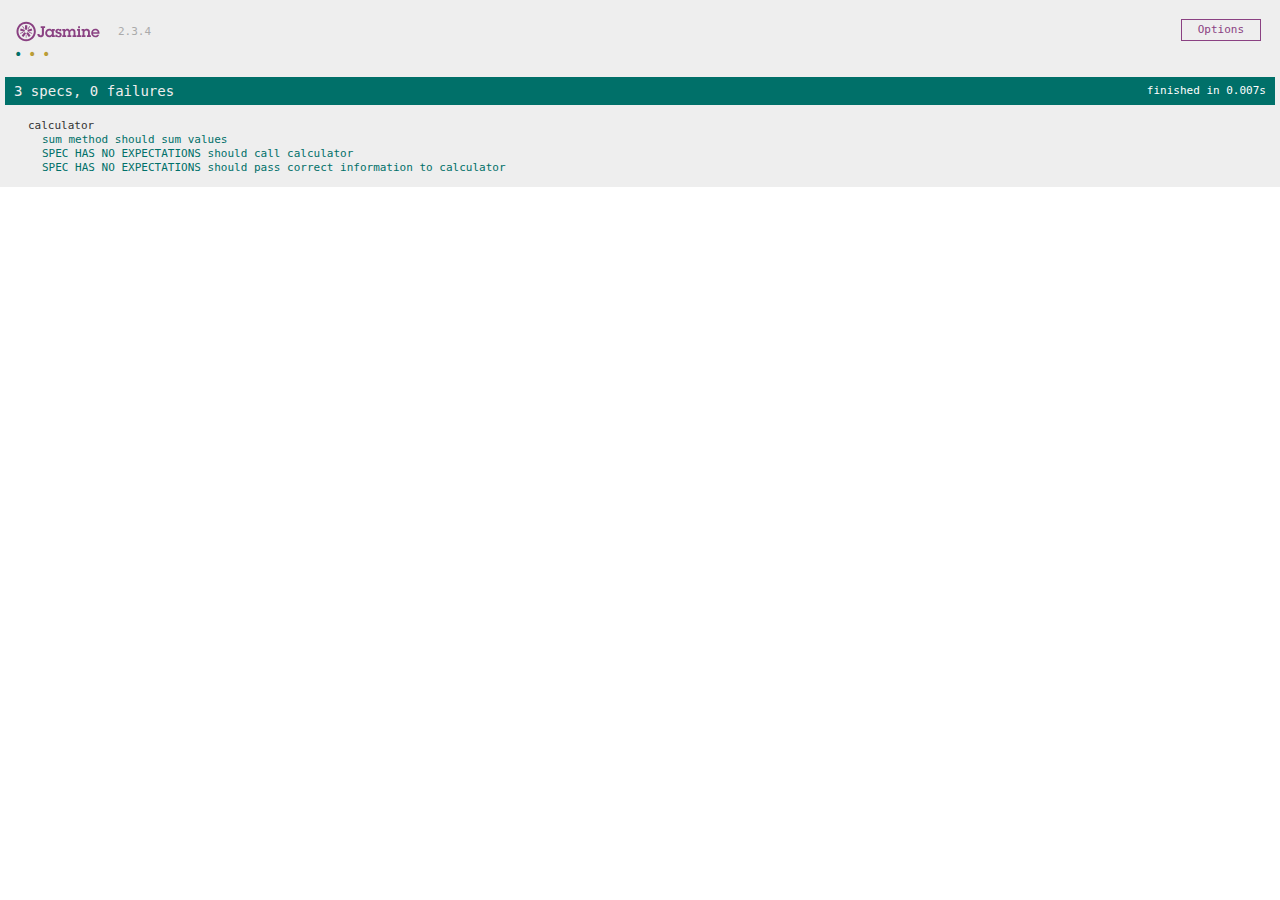
==== Exercise3 - Spies/TestRunner.html @ 1c9dde28 "loads of changes" ====
<!DOCTYPE html>
<html>
<head>
  <meta charset="utf-8">
  <title>Jasmine Spec Runner v2.3.4</title>

  <link rel="shortcut icon" type="image/png" href="../lib/jasmine-2.3.4/jasmine_favicon.png">
  <link rel="stylesheet" href="../lib/jasmine-2.3.4/jasmine.css">

  <script src="../lib/jasmine-2.3.4/jasmine.js"></script>
  <script src="../lib/jasmine-2.3.4/jasmine-html.js"></script>
  <script src="../lib/jasmine-2.3.4/boot.js"></script>

  <!-- include source files here... -->
  <script src="src/Test.js"></script>


</head>

<body>
</body>
</html>
---- lib/jasmine-2.3.4/jasmine.css ----
body { overflow-y: scroll; }

.jasmine_html-reporter { background-color: #eee; padding: 5px; margin: -8px; font-size: 11px; font-family: Monaco, "Lucida Console", monospace; line-height: 14px; color: #333; }
.jasmine_html-reporter a { text-decoration: none; }
.jasmine_html-reporter a:hover { text-decoration: underline; }
.jasmine_html-reporter p, .jasmine_html-reporter h1, .jasmine_html-reporter h2, .jasmine_html-reporter h3, .jasmine_html-reporter h4, .jasmine_html-reporter h5, .jasmine_html-reporter h6 { margin: 0; line-height: 14px; }
.jasmine_html-reporter .banner, .jasmine_html-reporter .symbol-summary, .jasmine_html-reporter .summary, .jasmine_html-reporter .result-message, .jasmine_html-reporter .spec .description, .jasmine_html-reporter .spec-detail .description, .jasmine_html-reporter .alert .bar, .jasmine_html-reporter .stack-trace { padding-left: 9px; padding-right: 9px; }
.jasmine_html-reporter .banner { position: relative; }
.jasmine_html-reporter .banner .title { background: url('[data-uri]') no-repeat; background: url('[data-uri]') no-repeat, none; -moz-background-size: 100%; -o-background-size: 100%; -webkit-background-size: 100%; background-size: 100%; display: block; float: left; width: 90px; height: 25px; }
.jasmine_html-reporter .banner .version { margin-left: 14px; position: relative; top: 6px; }
.jasmine_html-reporter #jasmine_content { position: fixed; right: 100%; }
.jasmine_html-reporter .version { color: #aaa; }
.jasmine_html-reporter .banner { margin-top: 14px; }
.jasmine_html-reporter .duration { color: #fff; float: right; line-height: 28px; padding-right: 9px; }
.jasmine_html-reporter .symbol-summary { overflow: hidden; *zoom: 1; margin: 14px 0; }
.jasmine_html-reporter .symbol-summary li { display: inline-block; height: 8px; width: 14px; font-size: 16px; }
.jasmine_html-reporter .symbol-summary li.passed { font-size: 14px; }
.jasmine_html-reporter .symbol-summary li.passed:before { color: #007069; content: "\02022"; }
.jasmine_html-reporter .symbol-summary li.failed { line-height: 9px; }
.jasmine_html-reporter .symbol-summary li.failed:before { color: #ca3a11; content: "\d7"; font-weight: bold; margin-left: -1px; }
.jasmine_html-reporter .symbol-summary li.disabled { font-size: 14px; }
.jasmine_html-reporter .symbol-summary li.disabled:before { color: #bababa; content: "\02022"; }
.jasmine_html-reporter .symbol-summary li.pending { line-height: 17px; }
.jasmine_html-reporter .symbol-summary li.pending:before { color: #ba9d37; content: "*"; }
.jasmine_html-reporter .symbol-summary li.empty { font-size: 14px; }
.jasmine_html-reporter .symbol-summary li.empty:before { color: #ba9d37; content: "\02022"; }
.jasmine_html-reporter .run-options { float: right; margin-right: 5px; border: 1px solid #8a4182; color: #8a4182; position: relative; line-height: 20px; }
.jasmine_html-reporter .run-options .trigger { cursor: pointer; padding: 8px 16px; }
.jasmine_html-reporter .run-options .payload { position: absolute; display: none; right: -1px; border: 1px solid #8a4182; background-color: #eee; white-space: nowrap; padding: 4px 8px; }
.jasmine_html-reporter .run-options .payload.open { display: block; }
.jasmine_html-reporter .bar { line-height: 28px; font-size: 14px; display: block; color: #eee; }
.jasmine_html-reporter .bar.failed { background-color: #ca3a11; }
.jasmine_html-reporter .bar.passed { background-color: #007069; }
.jasmine_html-reporter .bar.skipped { background-color: #bababa; }
.jasmine_html-reporter .bar.errored { background-color: #ca3a11; }
.jasmine_html-reporter .bar.menu { background-color: #fff; color: #aaa; }
.jasmine_html-reporter .bar.menu a { color: #333; }
.jasmine_html-reporter .bar a { color: white; }
.jasmine_html-reporter.spec-list .bar.menu.failure-list, .jasmine_html-reporter.spec-list .results .failures { display: none; }
.jasmine_html-reporter.failure-list .bar.menu.spec-list, .jasmine_html-reporter.failure-list .summary { display: none; }
.jasmine_html-reporter .results { margin-top: 14px; }
.jasmine_html-reporter .summary { margin-top: 14px; }
.jasmine_html-reporter .summary ul { list-style-type: none; margin-left: 14px; padding-top: 0; padding-left: 0; }
.jasmine_html-reporter .summary ul.suite { margin-top: 7px; margin-bottom: 7px; }
.jasmine_html-reporter .summary li.passed a { color: #007069; }
.jasmine_html-reporter .summary li.failed a { color: #ca3a11; }
.jasmine_html-reporter .summary li.empty a { color: #ba9d37; }
.jasmine_html-reporter .summary li.pending a { color: #ba9d37; }
.jasmine_html-reporter .summary li.disabled a { color: #bababa; }
.jasmine_html-reporter .description + .suite { margin-top: 0; }
.jasmine_html-reporter .suite { margin-top: 14px; }
.jasmine_html-reporter .suite a { color: #333; }
.jasmine_html-reporter .failures .spec-detail { margin-bottom: 28px; }
.jasmine_html-reporter .failures .spec-detail .description { background-color: #ca3a11; }
.jasmine_html-reporter .failures .spec-detail .description a { color: white; }
.jasmine_html-reporter .result-message { padding-top: 14px; color: #333; white-space: pre; }
.jasmine_html-reporter .result-message span.result { display: block; }
.jasmine_html-reporter .stack-trace { margin: 5px 0 0 0; max-height: 224px; overflow: auto; line-height: 18px; color: #666; border: 1px solid #ddd; background: white; white-space: pre; }
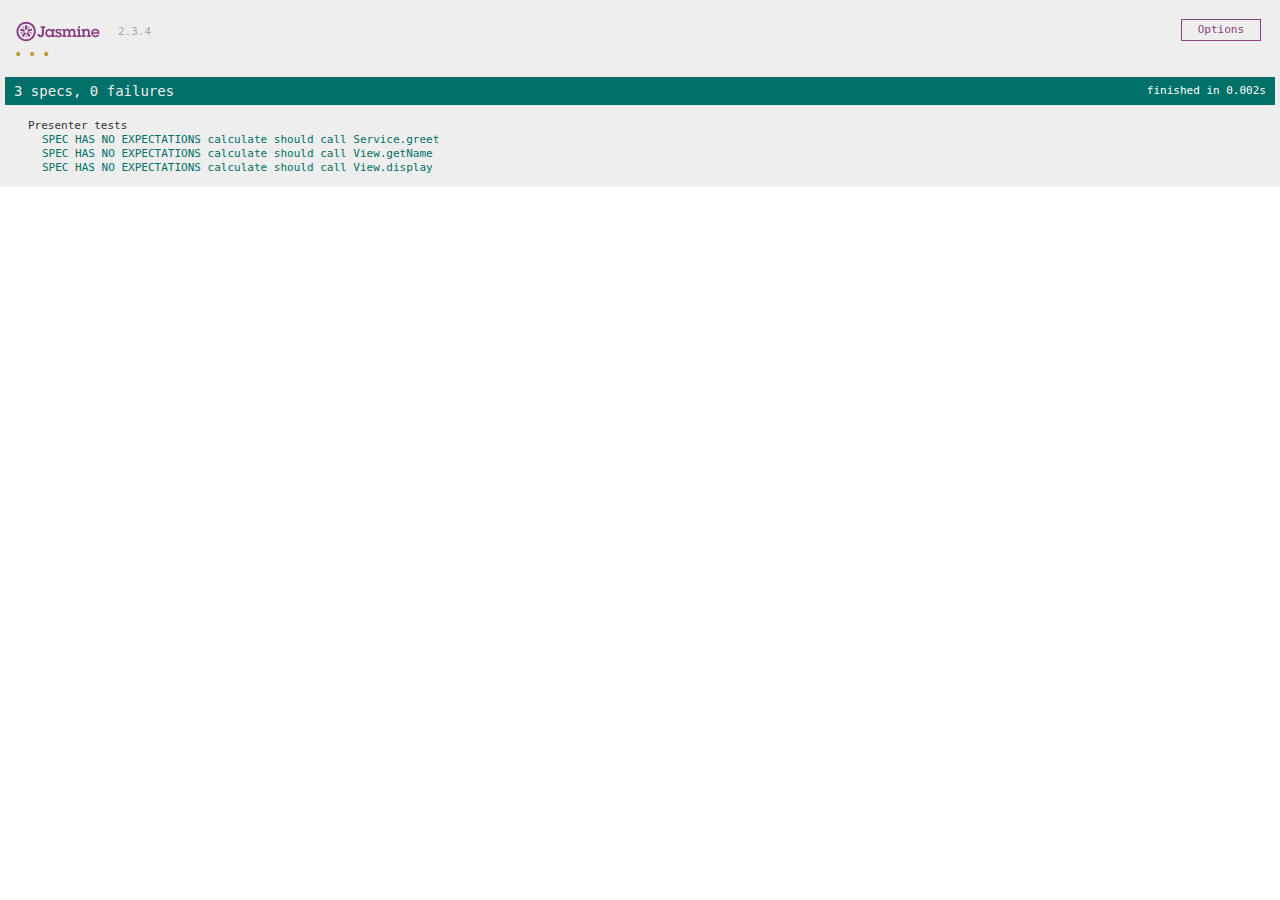
==== commit 880a06c4: "code changes to match presentation" ====
--- a/Exercise3 - Spies/TestRunner.html
+++ b/Exercise3 - Spies/TestRunner.html
@@ -10,6 +10,7 @@
   <script src="../lib/jasmine-2.3.4/jasmine.js"></script>
   <script src="../lib/jasmine-2.3.4/jasmine-html.js"></script>
   <script src="../lib/jasmine-2.3.4/boot.js"></script>
+    <script src="../lib/jasmine-2.3.4/jquery.js"></script>
 
   <!-- include source files here... -->
   <script src="src/Test.js"></script>
